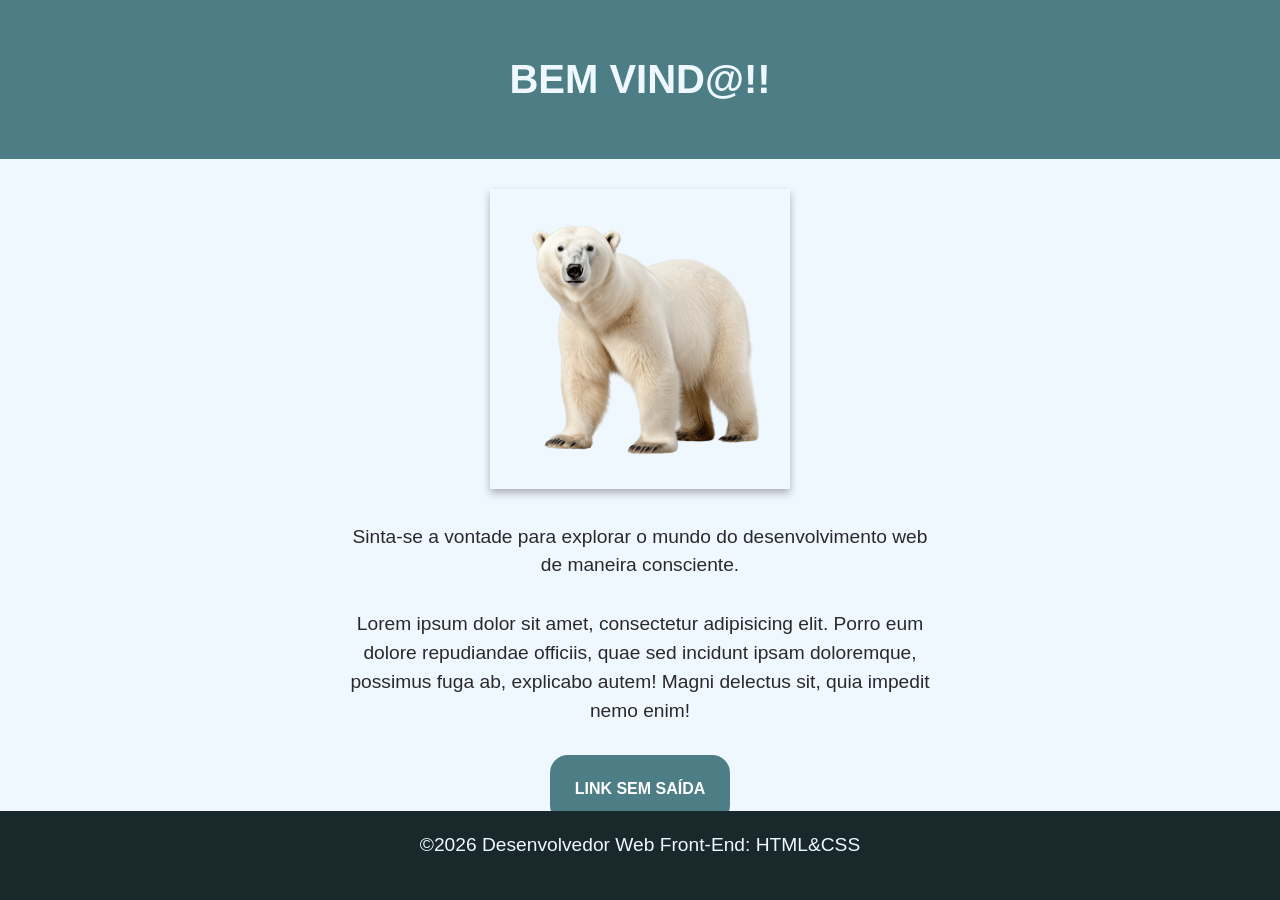
==== Aula1_0905/index.html @ b33cd835 "Inicializando projeto" ====
<!-- AULA 1 - HTML CSS: 09 DE MAIO DE 2026 -->
<!-- + Seções semânticas. Separam o arquivo em seções principais, com "significado" -->
 <!-- 3 maneiras de CSS: Dentro da tag (<p style="tag{configs}">), após o head (<style></style>) e arquivo separado e linkar no head (<link rel="stylesheet" href="caminho.link">). -->

<!DOCTYPE html>
<html lang="pt-br">
<head>
    <meta charset="UTF-8">
    <meta name="viewport" content="width=device-width, initial-scale=1.0">
    <title>AULA 1 - BOAS VINDAS</title>
    <link rel="stylesheet" href="CSS/style.css">
</head>
<body>

    <header> <!-- + CABEÇALHO -->
        <h1>BEM VIND@!!</h1>
    </header>

    <main><!-- + PRINCIPAL -->
        <img src="IMG/urso.png" alt="URSO POLAR: https://pngtree.com/freepng/polar-bear-isolated-on-background_14139510.html"> <!-- ALT: Alternativa, texto que aparece caso dê erro com a imagem ou o caminho. -->
        <p>Sinta-se a vontade para explorar o mundo do desenvolvimento web de maneira consciente. </p>
        <p>Lorem ipsum dolor sit amet, consectetur adipisicing elit. Porro eum dolore repudiandae officiis, quae sed incidunt ipsam doloremque, possimus fuga ab, explicabo autem! Magni delectus sit, quia impedit nemo enim!</p>

        <a class="button" href="#">LINK SEM SAÍDA</a> <!-- "a": link para página ou arquivo. # Não te leva a lugar nenhum. -->

    </main>
    
    <footer><!-- + RODAPÉ -->
        <p>&copy;2026 Desenvolvedor Web Front-End: HTML&CSS</p> <!-- &copy; é simbolo C de copyright. -->
    </footer> 

</body>
</html>
---- Aula1_0905/CSS/style.css ----
/* 3 formas para chamar: por tag HTML (p, h1), por ID(#), por CLASSE(.) 
Metodologia: Mobile First ( Pensado principalmente para smartphones )
            - Estilos otimizados para CELULARES ( Viewport pequeneo)
            - Telas maiores recebem ajustes via Media Queries

TAGS GLOBAIS: BODY(fontes)
Media queries: Para desktp (final, para adaptar especificamente para telas maiores) */


/*  RESETA O PADRÃO DO NAVEGADOR (* MARCA A PÁGINA INTEIRA)
*{
margin: 0;
padding: 0;
} 
*/

/* Q
PIXEL: FOCA NA TELA,
REM: NÃO SE ADAPTA A TELA
*/

/* ESTILOS GLOBAIS (mobile) */
body{ /* RESETANDO A ESTRUTURA */
    font-family: 'Segoe UI', Tahoma, Geneva, Verdana, sans-serif;
    background-color:#f0f8ff;
    /* background-color:#454e57 ; Cor de fundo */
    color: #29292b;
    margin: 0; /* Espaçamento externo */
    padding: 0; /* Espaçamento interno */
    text-align: center; /* Alinhamento do texto DO elemento*/
}

header{
    background-color:#4d7e86;
    color: aliceblue;
    padding: 30px 15px;
}

h1{
    font-size: 1.8rem; /* Equivale a mais ou menos 28.8px. REM: medida adequada pois pega de acordo com o elemento (se adapta ao H1 etc) PESQUISAR */
}

main{
    padding: 30px;
}

img{
    width: 100%; /*Imagem ocupa toda a tela */
    max-width: 300px; /* Tamanho máximo da sua img */ 
    /* border: 1px solid black; */ /* TAMANHO e COR da Borda*/
    /* border-radius: 100px; */  
    margin-bottom: 20px;
    box-shadow: 0 4px 8px rgba(0, 0, 0, 0.3);  /* RGB (RED GREEN BLUE) A  (APLHA- Transparência)*/
}

p{
    font-size: 1rem;
    margin-bottom: 30px;
    line-height: 1.5;
}

.button{
    display: block;  /* O display BLOCK permite que o link ocupe toda a largura disponível, ou seja, o link é 'clicável' em TODO o bloco do link, não só no texto  */
    background-color: #4d7e86;
    border-radius: 18px;
    color: white;
    padding: 10px;
    text-decoration: none; /* Decoração de texto, tipo sublinhado, etc*/
    font-weight: bold;
    transition: background-color 2s ease ; /* Transição suave(ease) com a cor de fundo (background-color) */
}

footer{
    background-color: #18282b;
    color: aliceblue;
    padding: 10px 0px;
    width: 100%;
}


/* MEDIA QUERY: Para telas maiores (Desktop) -------------------------------------------------------------------- */

@media (min-width: 768px) {
    h1{
        font-size: 2.5rem; 
    }
    p{
        font-size: 1.2rem;
        max-width: 600px;
        margin: 10px auto 30px; /* Ordem: Sentido horário: Então nesse: cima LADOS baixos */
    }
    .button{
        display: inline-block;
        padding: 25px;
    }
    footer{
        position: fixed; /* Fixa o elemento no lugar (O LUGAR NÃO É DETERMINADO PELO POSITION, posicionar com outras propriedades)*/
        bottom: 0; /* 'Prende' o rodapé no 'chão' da TELA (não do site)*/
    }
}
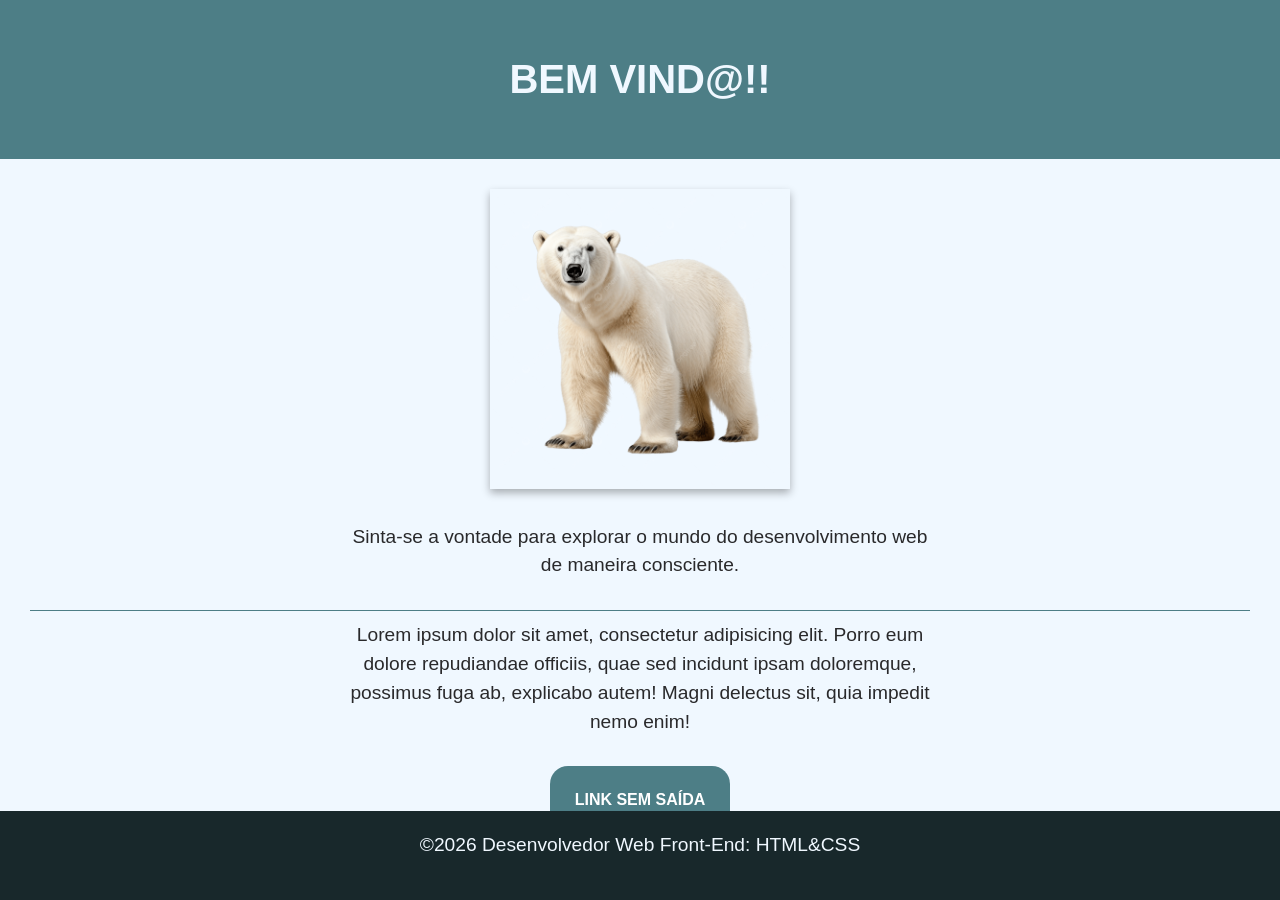
==== commit 199d68ba: "Pequena alteração no texto" ====
--- a/Aula1_0905/index.html
+++ b/Aula1_0905/index.html
@@ -19,6 +19,7 @@
     <main><!-- + PRINCIPAL -->
         <img src="IMG/urso.png" alt="URSO POLAR: https://pngtree.com/freepng/polar-bear-isolated-on-background_14139510.html"> <!-- ALT: Alternativa, texto que aparece caso dê erro com a imagem ou o caminho. -->
         <p>Sinta-se a vontade para explorar o mundo do desenvolvimento web de maneira consciente. </p>
+        <hr>
         <p>Lorem ipsum dolor sit amet, consectetur adipisicing elit. Porro eum dolore repudiandae officiis, quae sed incidunt ipsam doloremque, possimus fuga ab, explicabo autem! Magni delectus sit, quia impedit nemo enim!</p>
 
         <a class="button" href="#">LINK SEM SAÍDA</a> <!-- "a": link para página ou arquivo. # Não te leva a lugar nenhum. -->
--- a/Aula1_0905/CSS/style.css
+++ b/Aula1_0905/CSS/style.css
@@ -58,6 +58,13 @@
     margin-bottom: 30px;
     line-height: 1.5;
 }
+hr{
+    width: 100%;
+    height: 1%;
+    border: 0px;
+    border-top: 1px solid #4d7e86;
+    background-color: #4d7e8644;
+}
 
 .button{
     display: block;  /* O display BLOCK permite que o link ocupe toda a largura disponível, ou seja, o link é 'clicável' em TODO o bloco do link, não só no texto  */
